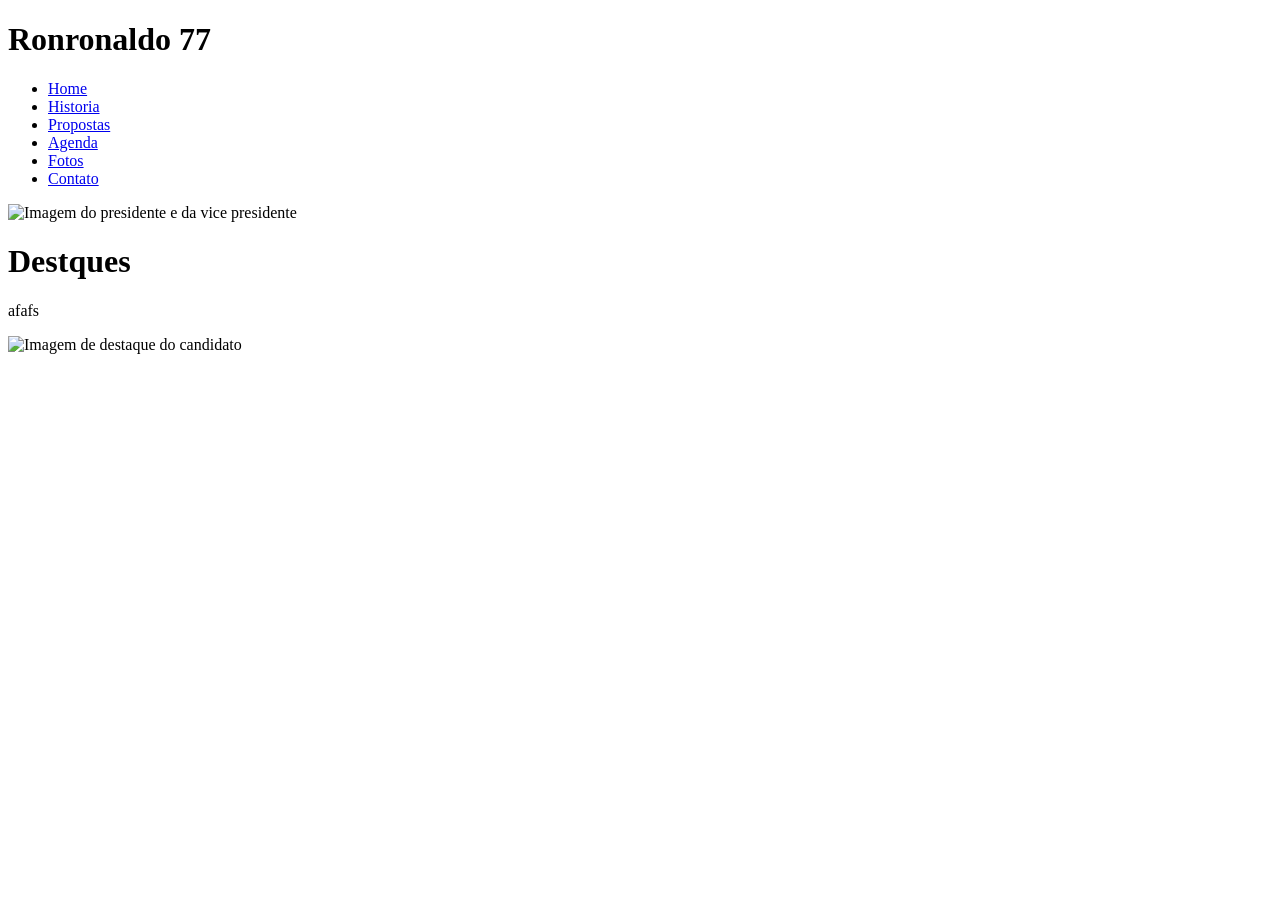
==== HTML/index.html @ 277dc14c "first commit" ====
<!DOCTYPE html>
<html lang="en">

<head>
    <meta charset="UTF-8">
    <meta name="viewport" content="width=device-width, initial-scale=1.0">
    <title>Ronronaldo 77</title>
    <link rel="stylesheet" href="">
</head>

<body>

    <header>
        <!-- Aqui é o menu -->
        <div class="logo">

            <h1>Ronronaldo 77</h1>

        </div>
        <nav>
            <ul>
                <li><a href="index.html">Home</a></li>
                <li><a href="historia.html">Historia</a></li>
                <li><a href="propostas.html">Propostas</a></li>
                <li><a href="agenda.html">Agenda</a></li>
                <li><a href="gallery.html">Fotos</a></li>
                <li><a href="contact.html">Contato</a></li>
            </ul>
        </nav>
    </header>

    <div class="">

        <div class="">

            <!-- aqui é para agente colocar aquela imagem que fizemos aqui do presidente e da vice presidente-->
            <img src="" alt="Imagem do presidente e da vice presidente">

            <!-- exemplo do codigo:
             <section id="home" class="hero-section">
                    <div class="hero-content">
                        <span class="badge">Eleições Gerais 2026</span>
                        <h1>VOTE 77</h1>
                        <h2>Ronronaldo Fenômeno <span class="cargo">Presidente</span></h2>
                        <h3>Meowl <span class="cargo">Vice</span></h3>
                        <p class="slogan">"Pelo futuro dos gatos (e das corujas)!"</p>
                        <p class="sub-slogan">Sachê para todos, areia limpa já. Uma nação que ronrona.</p>
                        <a href="#propostas" class="btn-primary">Ver Propostas</a>
                    </div>
                </section>
            -->

        </div>
        <div class="destaques">
            <h1>Destques</h1>
            <p>afafs</p>
            <img src="" alt="Imagem de destaque do candidato">

            <!--aqui podemos colocar varias textos pequenos com destques para o politico -->
        </div>
    </div>

</body>

</html>
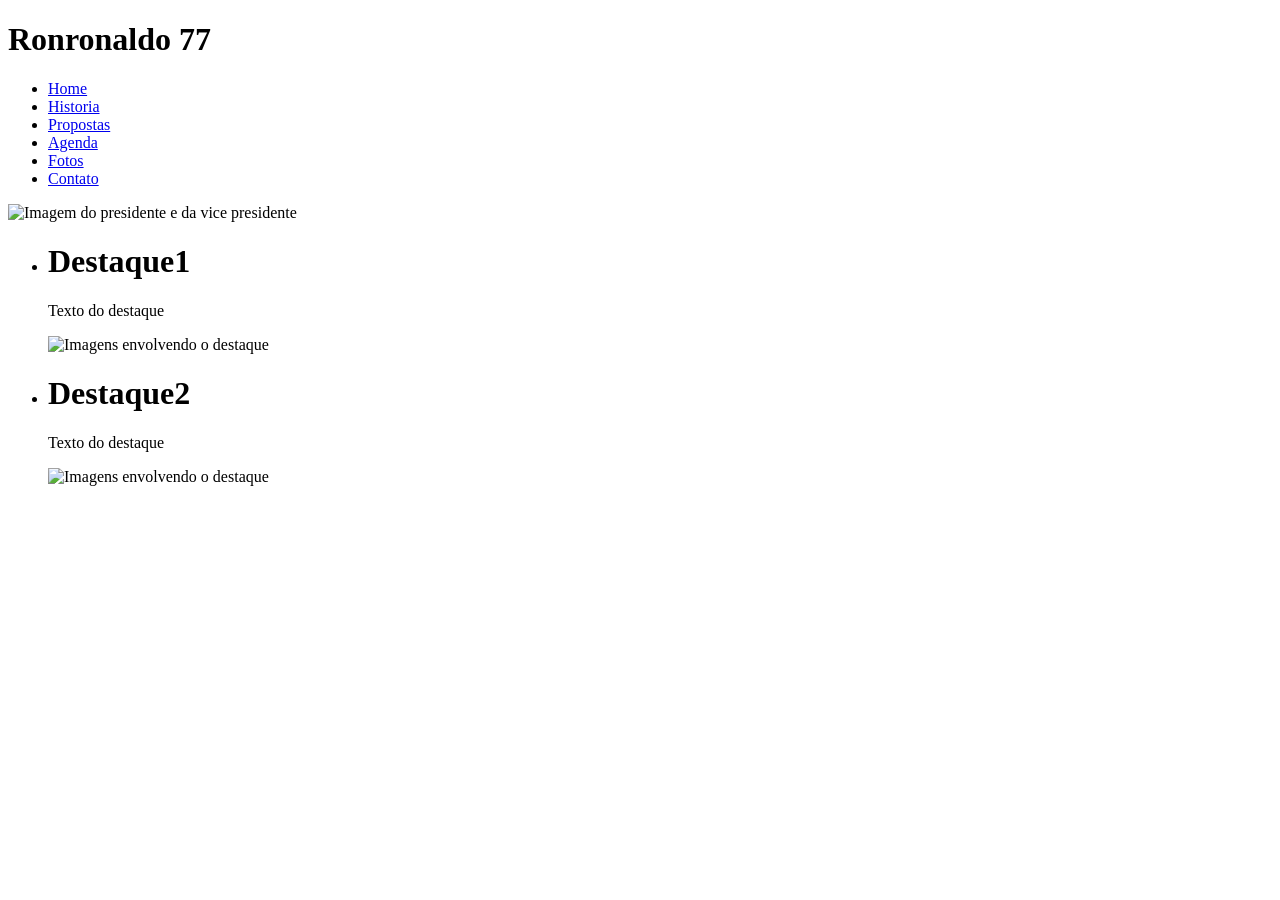
==== commit 947caee9: "So confia" ====
--- a/HTML/index.html
+++ b/HTML/index.html
@@ -5,7 +5,8 @@
     <meta charset="UTF-8">
     <meta name="viewport" content="width=device-width, initial-scale=1.0">
     <title>Ronronaldo 77</title>
-    <link rel="stylesheet" href="">
+    <link rel="stylesheet" href="/css/style.css">
+    <!-- tem que colocar a classe aqui nas div eu não coloquei nome em nenhuma classe, algumas possuem outras não então conferir-->
 </head>
 
 <body>
@@ -23,8 +24,8 @@
                 <li><a href="historia.html">Historia</a></li>
                 <li><a href="propostas.html">Propostas</a></li>
                 <li><a href="agenda.html">Agenda</a></li>
-                <li><a href="gallery.html">Fotos</a></li>
-                <li><a href="contact.html">Contato</a></li>
+                <li><a href="album.html">Fotos</a></li>
+                <li><a href="contato.html">Contato</a></li>
             </ul>
         </nav>
     </header>
@@ -52,11 +53,23 @@
 
         </div>
         <div class="destaques">
-            <h1>Destques</h1>
-            <p>afafs</p>
-            <img src="" alt="Imagem de destaque do candidato">
+            <ul>
+                <li>
+                    <h1>Destaque1</h1>
+                    <p>Texto do destaque</p>
+                    <img src="" alt="Imagens envolvendo o destaque">
 
-            <!--aqui podemos colocar varias textos pequenos com destques para o politico -->
+                    <!--aqui podemos colocar varias textos pequenos com imagens dos destaques do politico -->
+                </li>
+
+                <li>
+                    <h1>Destaque2</h1>
+                    <p>Texto do destaque</p>
+                    <img src="" alt="Imagens envolvendo o destaque">
+
+                    <!--aqui podemos colocar varias textos pequenos com as propostas do politico -->
+                </li>
+            </ul>
         </div>
     </div>
 
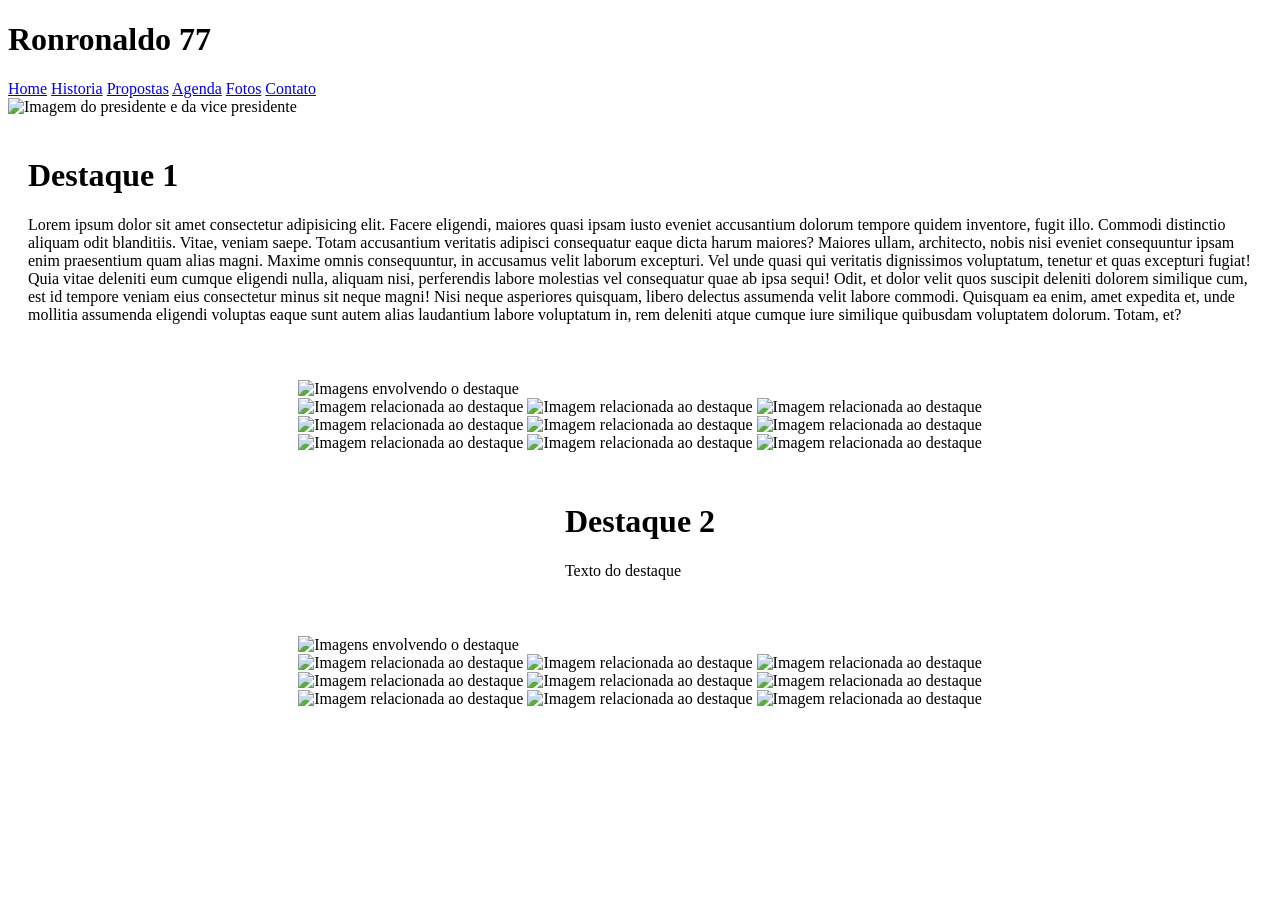
==== commit 6e286911: "Enhance layout and add highlights section in index.html Added styles for layout and responsive desig" ====
--- a/HTML/index.html
+++ b/HTML/index.html
@@ -6,6 +6,38 @@
     <meta name="viewport" content="width=device-width, initial-scale=1.0">
     <title>Ronronaldo 77</title>
     <link rel="stylesheet" href="/css/style.css">
+    <style>
+        .destaques {
+            padding: 10px;
+            display: flex;
+            gap: 10px;
+            flex-direction: row;
+            flex-wrap: wrap;
+            align-items: center;
+            justify-content: center;
+        }
+        .caixas-destaque {
+            margin-bottom: 20px; 
+            padding: 10px;
+        }
+        #Ronronaldo .imagens {
+            float: right;
+        }
+        #meowl{
+            padding-bottom: 7vh;
+        }
+        #meowl .imagens {
+            float: left;
+        }
+
+        
+        
+        @media (max-width: 1309px) {
+            #meowl.destaques {
+                flex-direction: column-reverse  ;
+            }
+        }
+    </style>
     <!-- tem que colocar a classe aqui nas div eu não coloquei nome em nenhuma classe, algumas possuem outras não então conferir-->
 </head>
 
@@ -19,20 +51,20 @@
 
         </div>
         <nav>
-            <ul>
-                <li><a href="index.html">Home</a></li>
-                <li><a href="historia.html">Historia</a></li>
-                <li><a href="propostas.html">Propostas</a></li>
-                <li><a href="agenda.html">Agenda</a></li>
-                <li><a href="album.html">Fotos</a></li>
-                <li><a href="contato.html">Contato</a></li>
-            </ul>
+
+            <a href="index.html">Home</a>
+            <a href="historia.html">Historia</a>
+            <a href="propostas.html">Propostas</a>
+            <a href="agenda.html">Agenda</a>
+            <a href="album.html">Fotos</a>
+            <a href="contato.html">Contato</a>
+
         </nav>
     </header>
 
-    <div class="">
+    <div class="conteiner">
 
-        <div class="">
+        <div class="balao">
 
             <!-- aqui é para agente colocar aquela imagem que fizemos aqui do presidente e da vice presidente-->
             <img src="" alt="Imagem do presidente e da vice presidente">
@@ -48,31 +80,85 @@
                         <p class="sub-slogan">Sachê para todos, areia limpa já. Uma nação que ronrona.</p>
                         <a href="#propostas" class="btn-primary">Ver Propostas</a>
                     </div>
-                </section>
-            -->
+                </section> -->
+
 
         </div>
         <div class="destaques">
-            <ul>
-                <li>
-                    <h1>Destaque1</h1>
-                    <p>Texto do destaque</p>
-                    <img src="" alt="Imagens envolvendo o destaque">
+            <div class="caixas-destaque balao">
+                <h1>Destaque 1</h1>
+                <p>Lorem ipsum dolor sit amet consectetur adipisicing elit. Facere eligendi, maiores quasi ipsam iusto eveniet accusantium dolorum tempore quidem inventore, fugit illo. Commodi distinctio aliquam odit blanditiis. Vitae, veniam saepe.
+                Totam accusantium veritatis adipisci consequatur eaque dicta harum maiores? Maiores ullam, architecto, nobis nisi eveniet consequuntur ipsam enim praesentium quam alias magni. Maxime omnis consequuntur, in accusamus velit laborum excepturi.
+                Vel unde quasi qui veritatis dignissimos voluptatum, tenetur et quas excepturi fugiat! Quia vitae deleniti eum cumque eligendi nulla, aliquam nisi, perferendis labore molestias vel consequatur quae ab ipsa sequi!
+                Odit, et dolor velit quos suscipit deleniti dolorem similique cum, est id tempore veniam eius consectetur minus sit neque magni! Nisi neque asperiores quisquam, libero delectus assumenda velit labore commodi.
+                Quisquam ea enim, amet expedita et, unde mollitia assumenda eligendi voluptas eaque sunt autem alias laudantium labore voluptatum in, rem deleniti atque cumque iure similique quibusdam voluptatem dolorum. Totam, et?</p>
+                
+            </div>
 
-                    <!--aqui podemos colocar varias textos pequenos com imagens dos destaques do politico -->
-                </li>
+             <div class="balao-metade imagens">
+                    <div class="caixa-flex" style="flex-direction: row;">
+                        <img class="imagem" src="https://i.pinimg.com/736x/ac/c1/24/acc12492b3122360ae0653deea98feb4.jpg" alt="Imagens envolvendo o destaque">
 
-                <li>
-                    <h1>Destaque2</h1>
-                    <p>Texto do destaque</p>
-                    <img src="" alt="Imagens envolvendo o destaque">
+                        <div class="grid-coluna">
+                            <div class="grid-linha">
+                                <img class="imagem-pequena" src="https://i.pinimg.com/736x/8a/fd/39/8afd39d4469525d6ffd0b379827d9234.jpg" alt="Imagem relacionada ao destaque">
+                                <img class="imagem-pequena" src="https://i.pinimg.com/736x/8a/fd/39/8afd39d4469525d6ffd0b379827d9234.jpg" alt="Imagem relacionada ao destaque">
+                                <img class="imagem-pequena" src="https://i.pinimg.com/736x/8a/fd/39/8afd39d4469525d6ffd0b379827d9234.jpg" alt="Imagem relacionada ao destaque">
+                            </div>
+                            <div class="grid-linha">
+                                <img class="imagem-pequena" src="https://i.pinimg.com/736x/8a/fd/39/8afd39d4469525d6ffd0b379827d9234.jpg" alt="Imagem relacionada ao destaque">
+                                <img class="imagem-pequena" src="https://i.pinimg.com/736x/8a/fd/39/8afd39d4469525d6ffd0b379827d9234.jpg" alt="Imagem relacionada ao destaque">
+                                <img class="imagem-pequena" src="https://i.pinimg.com/736x/8a/fd/39/8afd39d4469525d6ffd0b379827d9234.jpg" alt="Imagem relacionada ao destaque">
+                            </div>
+                            <div class="grid-linha">
+                                <img class="imagem-pequena" src="https://i.pinimg.com/736x/8a/fd/39/8afd39d4469525d6ffd0b379827d9234.jpg" alt="Imagem relacionada ao destaque">
+                                <img class="imagem-pequena" src="https://i.pinimg.com/736x/8a/fd/39/8afd39d4469525d6ffd0b379827d9234.jpg" alt="Imagem relacionada ao destaque">
+                                <img class="imagem-pequena" src="https://i.pinimg.com/736x/8a/fd/39/8afd39d4469525d6ffd0b379827d9234.jpg" alt="Imagem relacionada ao destaque">
+                            </div>
+                        </div>
+                    </div>
+                    
+                </div>
 
-                    <!--aqui podemos colocar varias textos pequenos com as propostas do politico -->
-                </li>
-            </ul>
+            <!--aqui podemos colocar varias textos pequenos com as propostas do politico -->
+        </div>
+
+        <div id="meowl" class="destaques ">
+            <div class="balao-metade imagens">
+                    <div  class="caixa-flex">
+                        <img class="imagem" src="https://i.pinimg.com/736x/8a/fd/39/8afd39d4469525d6ffd0b379827d9234.jpg" alt="Imagens envolvendo o destaque">
+
+                        <div class="grid-coluna">
+                            <div class="grid-linha">
+                                <img class="imagem-pequena" src="https://i.pinimg.com/736x/3a/81/a8/3a81a84f52b47d7e765dd8b79c444372.jpg" alt="Imagem relacionada ao destaque">
+                                <img class="imagem-pequena" src="https://i.pinimg.com/736x/63/c8/7d/63c87d5d6c9e4a7d504c38d2834d5b15.jpg" alt="Imagem relacionada ao destaque">
+                                <img class="imagem-pequena" src="https://i.pinimg.com/736x/66/f7/06/66f706656e12dfb504e70ddce24ab4de.jpg" alt="Imagem relacionada ao destaque">
+                            </div>
+                            <div class="grid-linha">
+                                <img class="imagem-pequena" src="https://i.pinimg.com/474x/da/57/da/da57da7e8d524b617e416719981f9ffb.jpg" alt="Imagem relacionada ao destaque">
+                                <img class="imagem-pequena" src="https://i.pinimg.com/736x/ae/66/ef/ae66ef4281fc7c5bf4350977a819e572.jpg" alt="Imagem relacionada ao destaque">
+                                <img class="imagem-pequena" src="https://i.pinimg.com/1200x/69/58/d8/6958d87d5c39233046611667b3e1ffe4.jpg" alt="Imagem relacionada ao destaque">
+                            </div>
+                            <div class="grid-linha">
+                                <img class="imagem-pequena" src="https://i.pinimg.com/736x/e7/7e/df/e77edfc9d428c20ba21c78cce939cc9e.jpg" alt="Imagem relacionada ao destaque">
+                                <img class="imagem-pequena" src="https://i.pinimg.com/736x/32/96/fd/3296fd711d3fc16554aaa8c21d7fa1e7.jpg" alt="Imagem relacionada ao destaque">
+                                <img class="imagem-pequena" src="https://i.pinimg.com/736x/ee/f0/95/eef095c5aa9758522e6778c7cce0ea1c.jpg" alt="Imagem relacionada ao destaque">
+                            </div>
+                        </div>
+                    </div>
+                    
+                </div>
+            <!--aqui podemos colocar varias textos pequenos com imagens dos destaques do politico -->
+            <div  class="caixas-destaque balao">
+                <h1>Destaque 2</h1>
+                
+                <p>Texto do destaque</p>
+
+                
+            </div>
         </div>
     </div>
 
 </body>
 
-</html>+</html>
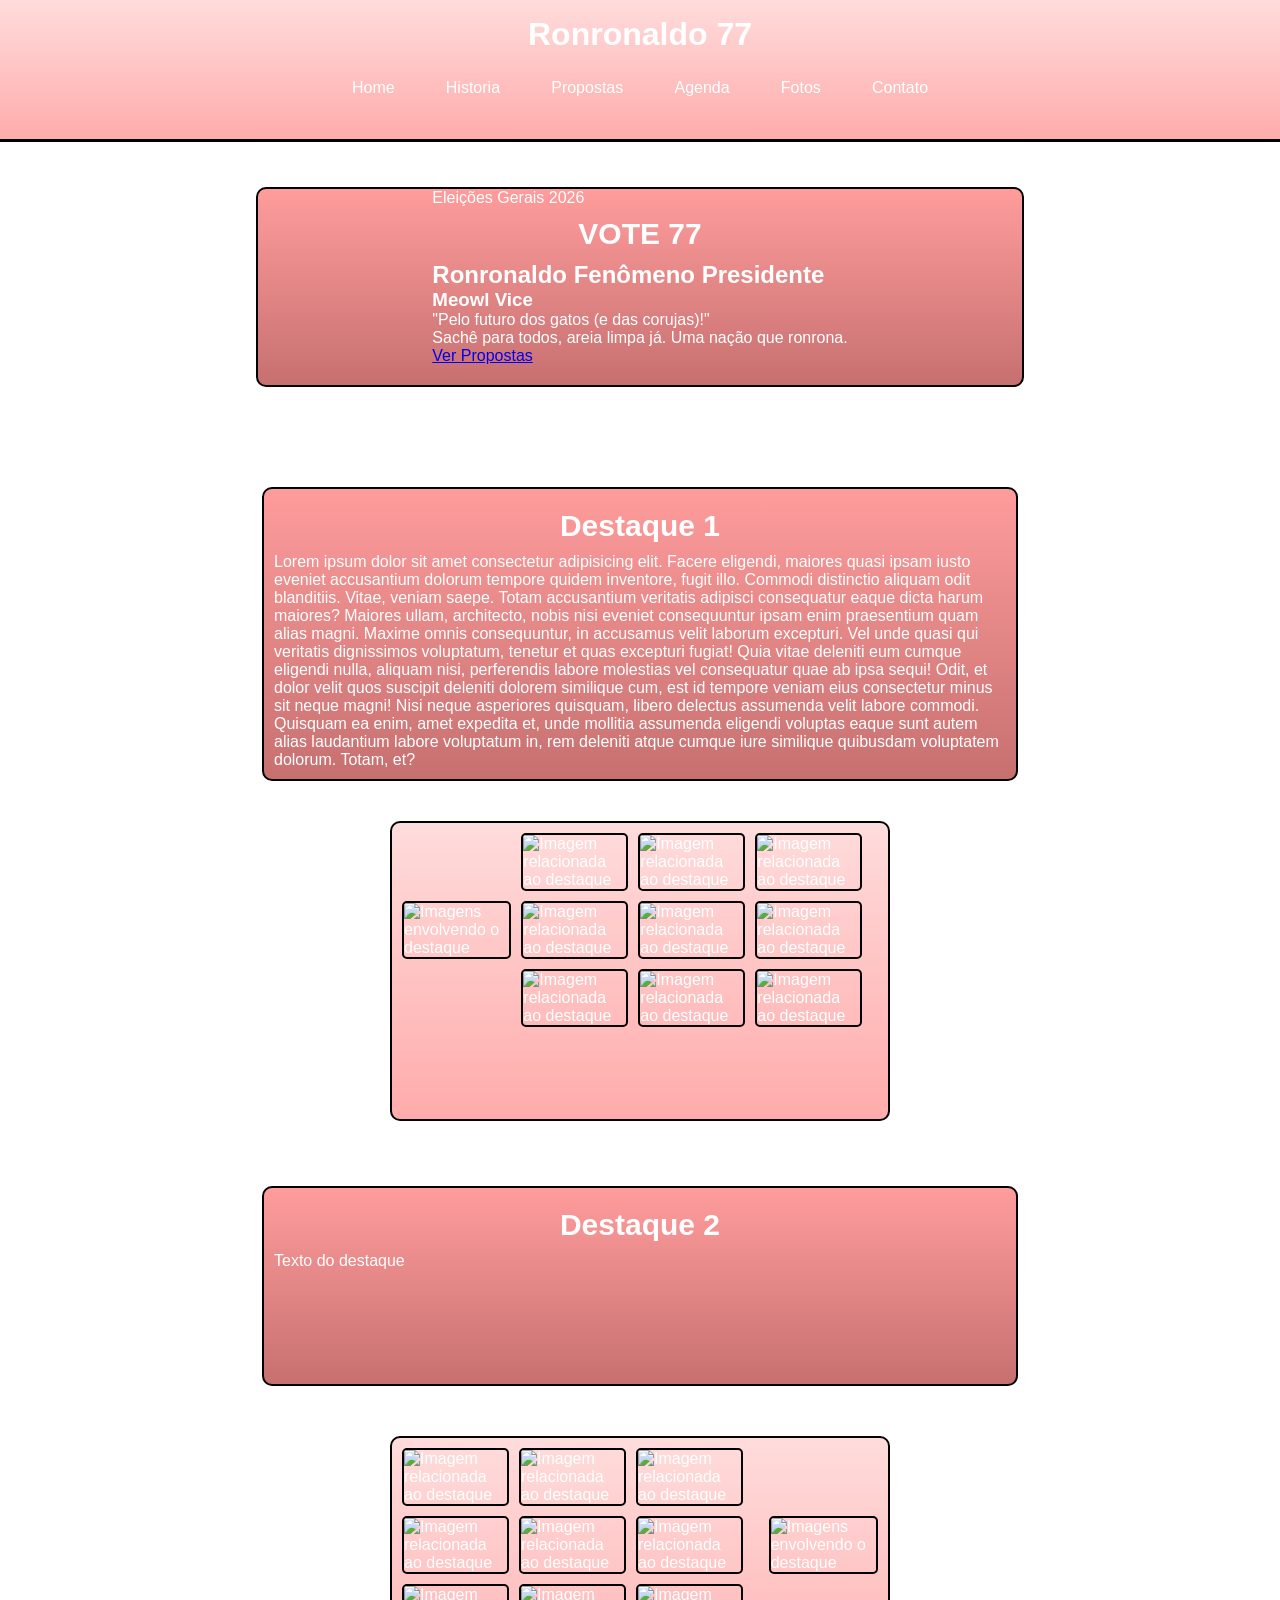
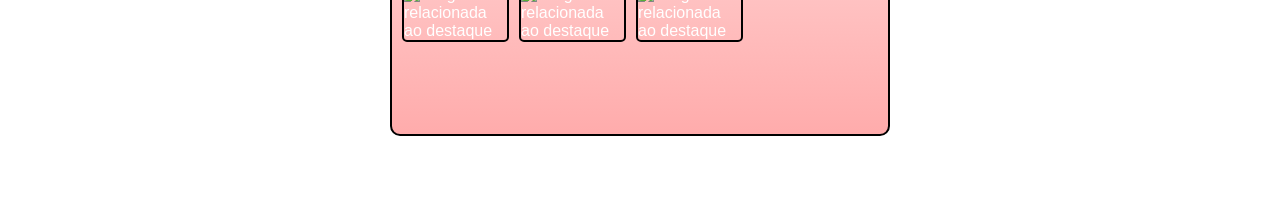
==== commit f3499c95: "Add files via upload" ====
--- a/HTML/index.html
+++ b/HTML/index.html
@@ -5,7 +5,7 @@
     <meta charset="UTF-8">
     <meta name="viewport" content="width=device-width, initial-scale=1.0">
     <title>Ronronaldo 77</title>
-    <link rel="stylesheet" href="/css/style.css">
+    <link rel="stylesheet" href="css/style.css">
     <style>
         .destaques {
             padding: 10px;
@@ -16,25 +16,29 @@
             align-items: center;
             justify-content: center;
         }
+
         .caixas-destaque {
-            margin-bottom: 20px; 
+            margin-bottom: 20px;
             padding: 10px;
         }
+
         #Ronronaldo .imagens {
             float: right;
         }
-        #meowl{
+
+        #meowl {
             padding-bottom: 7vh;
         }
+
         #meowl .imagens {
             float: left;
         }
 
-        
-        
+
+
         @media (max-width: 1309px) {
             #meowl.destaques {
-                flex-direction: column-reverse  ;
+                flex-direction: column-reverse;
             }
         }
     </style>
@@ -47,19 +51,25 @@
         <!-- Aqui é o menu -->
         <div class="logo">
 
-            <h1>Ronronaldo 77</h1>
-
-        </div>
-        <nav>
-
-            <a href="index.html">Home</a>
-            <a href="historia.html">Historia</a>
-            <a href="propostas.html">Propostas</a>
-            <a href="agenda.html">Agenda</a>
-            <a href="album.html">Fotos</a>
-            <a href="contato.html">Contato</a>
-
-        </nav>
+            <h1> Ronronaldo 77</h1>
+
+        </div>
+
+        <div class="menu">
+
+            <nav>
+
+                <a href="index.html">Home</a>
+                <a href="historia.html">Historia</a>
+                <a href="propostas.html">Propostas</a>
+                <a href="agenda.html">Agenda</a>
+                <a href="album.html">Fotos</a>
+                <a href="contato.html">Contato</a>
+
+            </nav>
+
+        </div>
+
     </header>
 
     <div class="conteiner">
@@ -67,98 +77,149 @@
         <div class="balao">
 
             <!-- aqui é para agente colocar aquela imagem que fizemos aqui do presidente e da vice presidente-->
-            <img src="" alt="Imagem do presidente e da vice presidente">
-
-            <!-- exemplo do codigo:
-             <section id="home" class="hero-section">
-                    <div class="hero-content">
-                        <span class="badge">Eleições Gerais 2026</span>
-                        <h1>VOTE 77</h1>
-                        <h2>Ronronaldo Fenômeno <span class="cargo">Presidente</span></h2>
-                        <h3>Meowl <span class="cargo">Vice</span></h3>
-                        <p class="slogan">"Pelo futuro dos gatos (e das corujas)!"</p>
-                        <p class="sub-slogan">Sachê para todos, areia limpa já. Uma nação que ronrona.</p>
-                        <a href="#propostas" class="btn-primary">Ver Propostas</a>
-                    </div>
-                </section> -->
+            <!-- <img src="" alt="Imagem do presidente e da vice presidente">-->
+
+            <section id="home" class="hero-section">
+                <div class="hero-content">
+                    <span class="badge">Eleições Gerais 2026</span>
+                    <h1>VOTE 77</h1>
+                    <h2>Ronronaldo Fenômeno <span class="cargo">Presidente</span></h2>
+                    <h3>Meowl <span class="cargo">Vice</span></h3>
+                    <p class="slogan">"Pelo futuro dos gatos (e das corujas)!"</p>
+                    <p class="sub-slogan">Sachê para todos, areia limpa já. Uma nação que ronrona.</p>
+                    <a href="propostas.html" class="btn-primary">Ver Propostas</a>
+                </div>
+            </section>
 
 
         </div>
         <div class="destaques">
             <div class="caixas-destaque balao">
                 <h1>Destaque 1</h1>
-                <p>Lorem ipsum dolor sit amet consectetur adipisicing elit. Facere eligendi, maiores quasi ipsam iusto eveniet accusantium dolorum tempore quidem inventore, fugit illo. Commodi distinctio aliquam odit blanditiis. Vitae, veniam saepe.
-                Totam accusantium veritatis adipisci consequatur eaque dicta harum maiores? Maiores ullam, architecto, nobis nisi eveniet consequuntur ipsam enim praesentium quam alias magni. Maxime omnis consequuntur, in accusamus velit laborum excepturi.
-                Vel unde quasi qui veritatis dignissimos voluptatum, tenetur et quas excepturi fugiat! Quia vitae deleniti eum cumque eligendi nulla, aliquam nisi, perferendis labore molestias vel consequatur quae ab ipsa sequi!
-                Odit, et dolor velit quos suscipit deleniti dolorem similique cum, est id tempore veniam eius consectetur minus sit neque magni! Nisi neque asperiores quisquam, libero delectus assumenda velit labore commodi.
-                Quisquam ea enim, amet expedita et, unde mollitia assumenda eligendi voluptas eaque sunt autem alias laudantium labore voluptatum in, rem deleniti atque cumque iure similique quibusdam voluptatem dolorum. Totam, et?</p>
-                
-            </div>
-
-             <div class="balao-metade imagens">
-                    <div class="caixa-flex" style="flex-direction: row;">
-                        <img class="imagem" src="https://i.pinimg.com/736x/ac/c1/24/acc12492b3122360ae0653deea98feb4.jpg" alt="Imagens envolvendo o destaque">
+                <p>Lorem ipsum dolor sit amet consectetur adipisicing elit. Facere eligendi, maiores quasi ipsam iusto
+                    eveniet accusantium dolorum tempore quidem inventore, fugit illo. Commodi distinctio aliquam odit
+                    blanditiis. Vitae, veniam saepe.
+                    Totam accusantium veritatis adipisci consequatur eaque dicta harum maiores? Maiores ullam,
+                    architecto, nobis nisi eveniet consequuntur ipsam enim praesentium quam alias magni. Maxime omnis
+                    consequuntur, in accusamus velit laborum excepturi.
+                    Vel unde quasi qui veritatis dignissimos voluptatum, tenetur et quas excepturi fugiat! Quia vitae
+                    deleniti eum cumque eligendi nulla, aliquam nisi, perferendis labore molestias vel consequatur quae
+                    ab ipsa sequi!
+                    Odit, et dolor velit quos suscipit deleniti dolorem similique cum, est id tempore veniam eius
+                    consectetur minus sit neque magni! Nisi neque asperiores quisquam, libero delectus assumenda velit
+                    labore commodi.
+                    Quisquam ea enim, amet expedita et, unde mollitia assumenda eligendi voluptas eaque sunt autem alias
+                    laudantium labore voluptatum in, rem deleniti atque cumque iure similique quibusdam voluptatem
+                    dolorum. Totam, et?</p>
+
+            </div>
+
+            <div class="balao-metade imagens">
+                <div class="caixa-flex" style="flex-direction: row;">
+                    <img class="imagem" src="https://i.pinimg.com/736x/ac/c1/24/acc12492b3122360ae0653deea98feb4.jpg"
+                        alt="Imagens envolvendo o destaque">
+
+                    <div class="grid-coluna">
+                        <div class="grid-linha">
+                            <img class="imagem-pequena"
+                                src="https://i.pinimg.com/736x/8a/fd/39/8afd39d4469525d6ffd0b379827d9234.jpg"
+                                alt="Imagem relacionada ao destaque">
+                            <img class="imagem-pequena"
+                                src="https://i.pinimg.com/736x/8a/fd/39/8afd39d4469525d6ffd0b379827d9234.jpg"
+                                alt="Imagem relacionada ao destaque">
+                            <img class="imagem-pequena"
+                                src="https://i.pinimg.com/736x/8a/fd/39/8afd39d4469525d6ffd0b379827d9234.jpg"
+                                alt="Imagem relacionada ao destaque">
+                        </div>
+                        <div class="grid-linha">
+                            <img class="imagem-pequena"
+                                src="https://i.pinimg.com/736x/8a/fd/39/8afd39d4469525d6ffd0b379827d9234.jpg"
+                                alt="Imagem relacionada ao destaque">
+                            <img class="imagem-pequena"
+                                src="https://i.pinimg.com/736x/8a/fd/39/8afd39d4469525d6ffd0b379827d9234.jpg"
+                                alt="Imagem relacionada ao destaque">
+                            <img class="imagem-pequena"
+                                src="https://i.pinimg.com/736x/8a/fd/39/8afd39d4469525d6ffd0b379827d9234.jpg"
+                                alt="Imagem relacionada ao destaque">
+                        </div>
+                        <div class="grid-linha">
+                            <img class="imagem-pequena"
+                                src="https://i.pinimg.com/736x/8a/fd/39/8afd39d4469525d6ffd0b379827d9234.jpg"
+                                alt="Imagem relacionada ao destaque">
+                            <img class="imagem-pequena"
+                                src="https://i.pinimg.com/736x/8a/fd/39/8afd39d4469525d6ffd0b379827d9234.jpg"
+                                alt="Imagem relacionada ao destaque">
+                            <img class="imagem-pequena"
+                                src="https://i.pinimg.com/736x/8a/fd/39/8afd39d4469525d6ffd0b379827d9234.jpg"
+                                alt="Imagem relacionada ao destaque">
+                        </div>
+                    </div>
+                </div>
+
+            </div>
+
+            <!--aqui podemos colocar varias textos pequenos com as propostas do politico -->
+
+            <!--aqui podemos colocar varias textos pequenos com imagens dos destaques do politico -->
+            <div class="caixas-destaque balao">
+                <h1>Destaque 2</h1>
+
+                <p>Texto do destaque</p>
+
+
+            </div>
+
+
+            <div id="meowl" class="destaques ">
+                <div class="balao-metade imagens">
+                    <div class="caixa-flex">
+                        <img class="imagem"
+                            src="https://i.pinimg.com/736x/8a/fd/39/8afd39d4469525d6ffd0b379827d9234.jpg"
+                            alt="Imagens envolvendo o destaque">
 
                         <div class="grid-coluna">
                             <div class="grid-linha">
-                                <img class="imagem-pequena" src="https://i.pinimg.com/736x/8a/fd/39/8afd39d4469525d6ffd0b379827d9234.jpg" alt="Imagem relacionada ao destaque">
-                                <img class="imagem-pequena" src="https://i.pinimg.com/736x/8a/fd/39/8afd39d4469525d6ffd0b379827d9234.jpg" alt="Imagem relacionada ao destaque">
-                                <img class="imagem-pequena" src="https://i.pinimg.com/736x/8a/fd/39/8afd39d4469525d6ffd0b379827d9234.jpg" alt="Imagem relacionada ao destaque">
+                                <img class="imagem-pequena"
+                                    src="https://i.pinimg.com/736x/3a/81/a8/3a81a84f52b47d7e765dd8b79c444372.jpg"
+                                    alt="Imagem relacionada ao destaque">
+                                <img class="imagem-pequena"
+                                    src="https://i.pinimg.com/736x/63/c8/7d/63c87d5d6c9e4a7d504c38d2834d5b15.jpg"
+                                    alt="Imagem relacionada ao destaque">
+                                <img class="imagem-pequena"
+                                    src="https://i.pinimg.com/736x/66/f7/06/66f706656e12dfb504e70ddce24ab4de.jpg"
+                                    alt="Imagem relacionada ao destaque">
                             </div>
                             <div class="grid-linha">
-                                <img class="imagem-pequena" src="https://i.pinimg.com/736x/8a/fd/39/8afd39d4469525d6ffd0b379827d9234.jpg" alt="Imagem relacionada ao destaque">
-                                <img class="imagem-pequena" src="https://i.pinimg.com/736x/8a/fd/39/8afd39d4469525d6ffd0b379827d9234.jpg" alt="Imagem relacionada ao destaque">
-                                <img class="imagem-pequena" src="https://i.pinimg.com/736x/8a/fd/39/8afd39d4469525d6ffd0b379827d9234.jpg" alt="Imagem relacionada ao destaque">
+                                <img class="imagem-pequena"
+                                    src="https://i.pinimg.com/474x/da/57/da/da57da7e8d524b617e416719981f9ffb.jpg"
+                                    alt="Imagem relacionada ao destaque">
+                                <img class="imagem-pequena"
+                                    src="https://i.pinimg.com/736x/ae/66/ef/ae66ef4281fc7c5bf4350977a819e572.jpg"
+                                    alt="Imagem relacionada ao destaque">
+                                <img class="imagem-pequena"
+                                    src="https://i.pinimg.com/1200x/69/58/d8/6958d87d5c39233046611667b3e1ffe4.jpg"
+                                    alt="Imagem relacionada ao destaque">
                             </div>
                             <div class="grid-linha">
-                                <img class="imagem-pequena" src="https://i.pinimg.com/736x/8a/fd/39/8afd39d4469525d6ffd0b379827d9234.jpg" alt="Imagem relacionada ao destaque">
-                                <img class="imagem-pequena" src="https://i.pinimg.com/736x/8a/fd/39/8afd39d4469525d6ffd0b379827d9234.jpg" alt="Imagem relacionada ao destaque">
-                                <img class="imagem-pequena" src="https://i.pinimg.com/736x/8a/fd/39/8afd39d4469525d6ffd0b379827d9234.jpg" alt="Imagem relacionada ao destaque">
+                                <img class="imagem-pequena"
+                                    src="https://i.pinimg.com/736x/e7/7e/df/e77edfc9d428c20ba21c78cce939cc9e.jpg"
+                                    alt="Imagem relacionada ao destaque">
+                                <img class="imagem-pequena"
+                                    src="https://i.pinimg.com/736x/32/96/fd/3296fd711d3fc16554aaa8c21d7fa1e7.jpg"
+                                    alt="Imagem relacionada ao destaque">
+                                <img class="imagem-pequena"
+                                    src="https://i.pinimg.com/736x/ee/f0/95/eef095c5aa9758522e6778c7cce0ea1c.jpg"
+                                    alt="Imagem relacionada ao destaque">
                             </div>
                         </div>
                     </div>
-                    
+
                 </div>
 
-            <!--aqui podemos colocar varias textos pequenos com as propostas do politico -->
-        </div>
-
-        <div id="meowl" class="destaques ">
-            <div class="balao-metade imagens">
-                    <div  class="caixa-flex">
-                        <img class="imagem" src="https://i.pinimg.com/736x/8a/fd/39/8afd39d4469525d6ffd0b379827d9234.jpg" alt="Imagens envolvendo o destaque">
-
-                        <div class="grid-coluna">
-                            <div class="grid-linha">
-                                <img class="imagem-pequena" src="https://i.pinimg.com/736x/3a/81/a8/3a81a84f52b47d7e765dd8b79c444372.jpg" alt="Imagem relacionada ao destaque">
-                                <img class="imagem-pequena" src="https://i.pinimg.com/736x/63/c8/7d/63c87d5d6c9e4a7d504c38d2834d5b15.jpg" alt="Imagem relacionada ao destaque">
-                                <img class="imagem-pequena" src="https://i.pinimg.com/736x/66/f7/06/66f706656e12dfb504e70ddce24ab4de.jpg" alt="Imagem relacionada ao destaque">
-                            </div>
-                            <div class="grid-linha">
-                                <img class="imagem-pequena" src="https://i.pinimg.com/474x/da/57/da/da57da7e8d524b617e416719981f9ffb.jpg" alt="Imagem relacionada ao destaque">
-                                <img class="imagem-pequena" src="https://i.pinimg.com/736x/ae/66/ef/ae66ef4281fc7c5bf4350977a819e572.jpg" alt="Imagem relacionada ao destaque">
-                                <img class="imagem-pequena" src="https://i.pinimg.com/1200x/69/58/d8/6958d87d5c39233046611667b3e1ffe4.jpg" alt="Imagem relacionada ao destaque">
-                            </div>
-                            <div class="grid-linha">
-                                <img class="imagem-pequena" src="https://i.pinimg.com/736x/e7/7e/df/e77edfc9d428c20ba21c78cce939cc9e.jpg" alt="Imagem relacionada ao destaque">
-                                <img class="imagem-pequena" src="https://i.pinimg.com/736x/32/96/fd/3296fd711d3fc16554aaa8c21d7fa1e7.jpg" alt="Imagem relacionada ao destaque">
-                                <img class="imagem-pequena" src="https://i.pinimg.com/736x/ee/f0/95/eef095c5aa9758522e6778c7cce0ea1c.jpg" alt="Imagem relacionada ao destaque">
-                            </div>
-                        </div>
-                    </div>
-                    
-                </div>
-            <!--aqui podemos colocar varias textos pequenos com imagens dos destaques do politico -->
-            <div  class="caixas-destaque balao">
-                <h1>Destaque 2</h1>
-                
-                <p>Texto do destaque</p>
-
-                
-            </div>
+            </div>
+
         </div>
     </div>
-
 </body>
 
-</html>
+</html>
--- a/HTML/css/style.css
+++ b/HTML/css/style.css
@@ -0,0 +1,108 @@
+* {
+    margin: 0;
+    padding: 0;
+    box-sizing: border-box;
+}
+
+body {
+    font-family: Arial, sans-serif;
+    background-image: url("https://images.unsplash.com/photo-1710162734220-d543f0dff259?q=80&w=1032&auto=format&fit=crop&ixlib=rb-4.1.0&ixid=M3wxMjA3fDB8MHxwaG90by1wYWdlfHx8fGVufDB8fHx8fA%3D%3D");
+    background-size: cover;
+    color: white;
+}
+
+header {
+    background: linear-gradient(to bottom, #ffd1d1c2, rgba(255, 106, 106, 0.562));
+    color: white;
+    padding: 1rem;
+    text-align: center;
+    border-bottom: 3px solid black;
+}
+
+nav {
+    height: 60%;
+    width: 100%;
+    padding: 1rem;
+    display: flex;
+    flex-direction: row;
+    flex-wrap: wrap;
+    justify-content: center;
+}
+
+nav a {
+    color: white;
+
+    text-decoration: none;
+    margin: 10px 2vw;
+}
+
+.balao {
+    background: linear-gradient(to bottom, #ff7d7dc2, rgba(155, 0, 0, 0.562));
+    border: 2px solid rgb(0, 0, 0);
+    width: 60%;
+    height: auto;
+    min-height: 200px;
+    margin: 5vh auto;
+    border-radius: 10px;
+}
+
+.balao h1 {
+    text-align: center;
+    font-size: 30px;
+    margin: 10px 0;
+    text-decoration: none;
+
+}
+
+.balao-metade {
+    background: linear-gradient(to bottom, #ffd1d1c2, rgba(255, 106, 106, 0.562));
+    border: 2px solid rgb(0, 0, 0);
+    width: 35%;
+    min-width: 500px;
+    min-height: 300px;
+    margin-bottom: 5vh;
+    margin: 10px 0;
+    border-radius: 10px;
+    padding: 10px;
+}
+
+.imagem {
+    width: 50%;
+    height: auto;
+    border: 2px solid rgb(0, 0, 0);
+    border-radius: 5px;
+}
+
+.imagem-pequena {
+    width: 30%;
+    border: 2px solid rgb(0, 0, 0);
+    border-radius: 5px;
+}
+
+#home {
+    display: flex;
+    flex-direction: row;
+    flex-wrap: wrap;
+    justify-content: center;
+}
+
+.caixa-flex {
+    display: flex;
+    flex-direction: row-reverse;
+    align-items: center;
+    justify-content: center;
+    gap: 10px;
+}
+
+.grid-coluna {
+    display: flex;
+    flex-direction: column;
+    align-items: center;
+    gap: 10px;
+}
+
+.grid-linha {
+    display: flex;
+    flex-direction: row;
+    gap: 10px;
+}
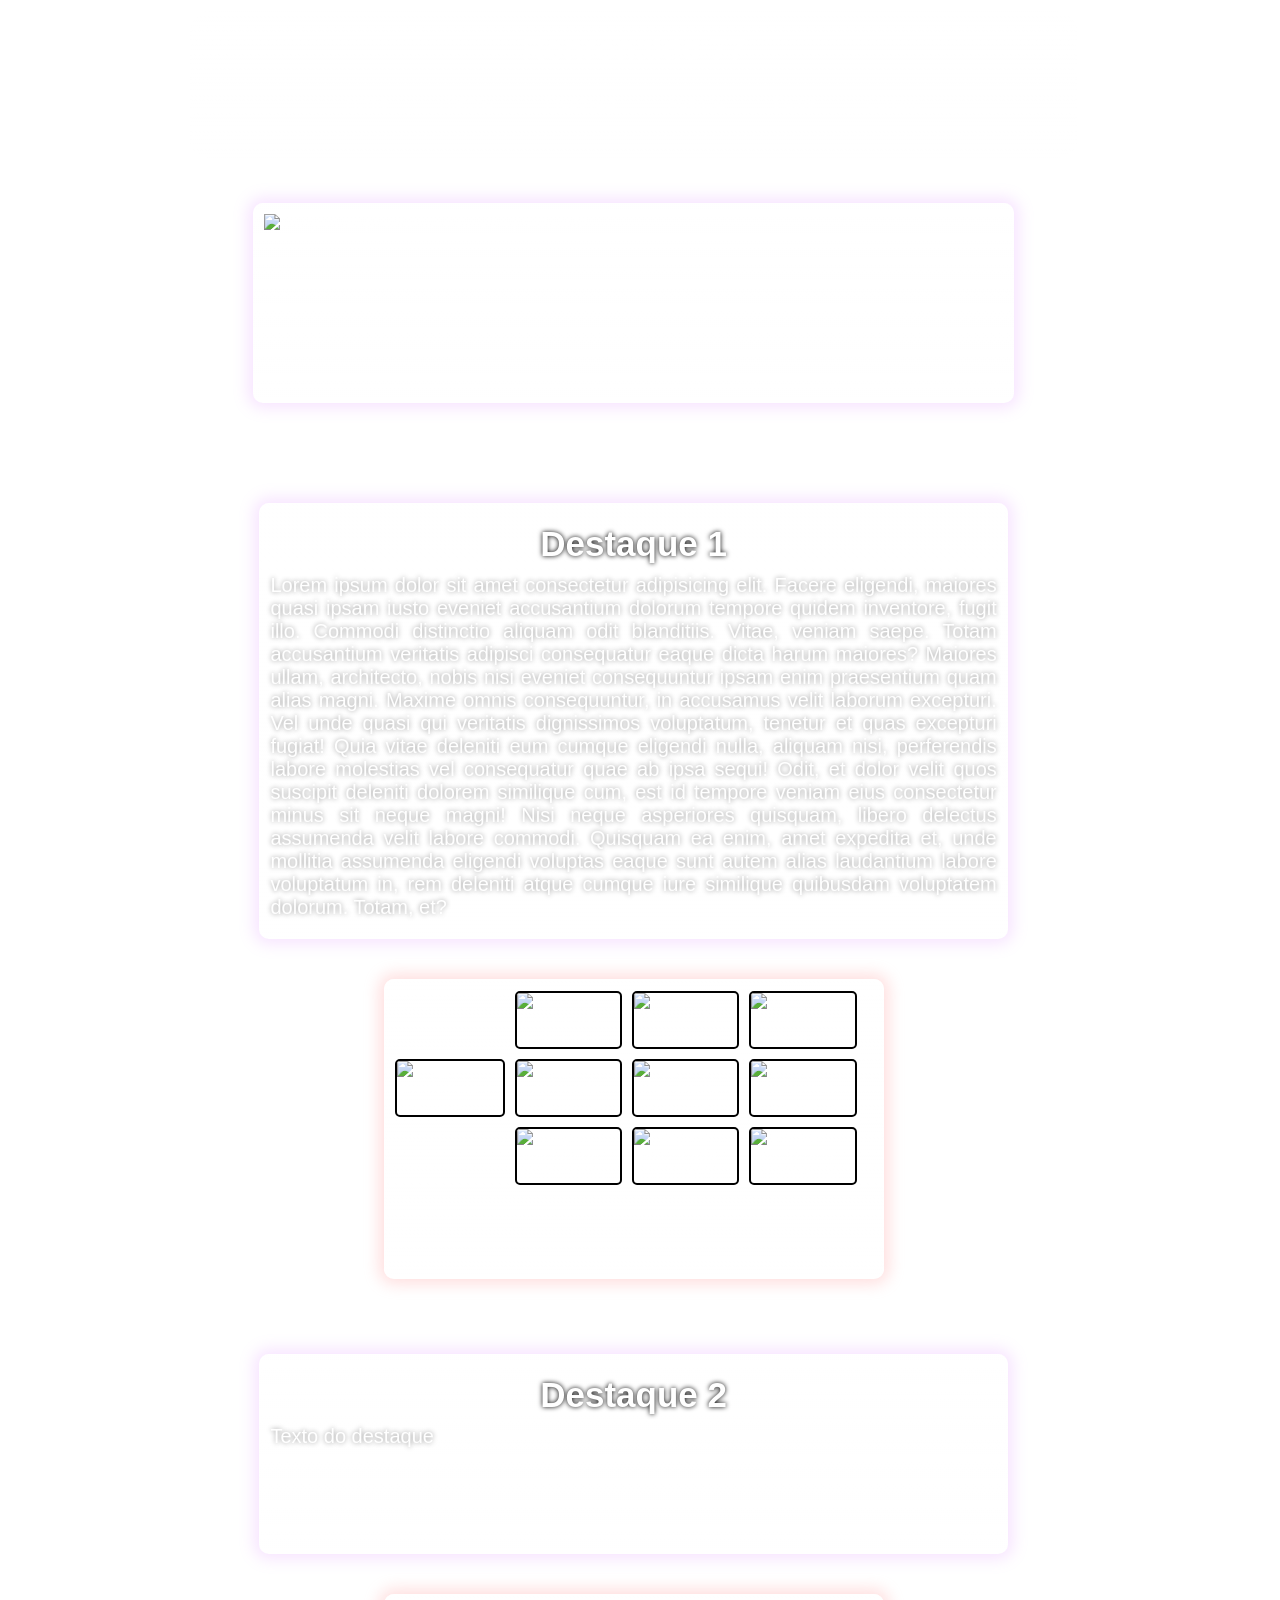
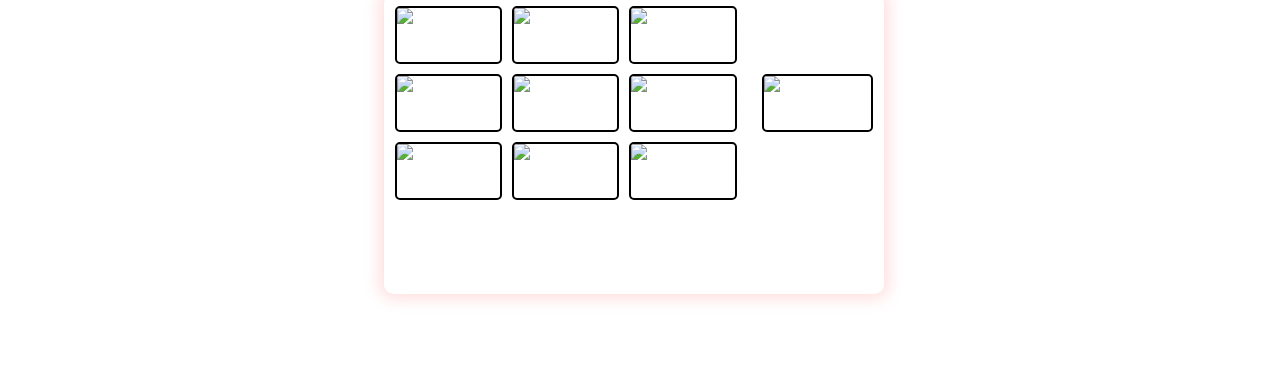
==== commit 99c82569: "Add files via upload" ====
--- a/HTML/index.html
+++ b/HTML/index.html
@@ -5,7 +5,7 @@
     <meta charset="UTF-8">
     <meta name="viewport" content="width=device-width, initial-scale=1.0">
     <title>Ronronaldo 77</title>
-    <link rel="stylesheet" href="css/style.css">
+    <link rel="stylesheet" href="style.css">
     <style>
         .destaques {
             padding: 10px;
@@ -16,29 +16,25 @@
             align-items: center;
             justify-content: center;
         }
-
         .caixas-destaque {
-            margin-bottom: 20px;
+            margin-bottom: 20px; 
             padding: 10px;
         }
-
         #Ronronaldo .imagens {
             float: right;
         }
-
-        #meowl {
+        #meowl{
             padding-bottom: 7vh;
         }
-
         #meowl .imagens {
             float: left;
         }
 
-
-
+        
+        
         @media (max-width: 1309px) {
             #meowl.destaques {
-                flex-direction: column-reverse;
+                flex-direction: column-reverse  ;
             }
         }
     </style>
@@ -51,25 +47,19 @@
         <!-- Aqui é o menu -->
         <div class="logo">
 
-            <h1> Ronronaldo 77</h1>
+            <h1>Ronronaldo 77</h1>
 
         </div>
+        <nav>
 
-        <div class="menu">
+            <a href="index.html">Home</a>
+            <a href="historia.html">Historia</a>
+            <a href="propostas.html">Propostas</a>
+            <a href="agenda.html">Agenda</a>
+            <a href="album.html">Fotos</a>
+            <a href="contato.html">Contato</a>
 
-            <nav>
-
-                <a href="index.html">Home</a>
-                <a href="historia.html">Historia</a>
-                <a href="propostas.html">Propostas</a>
-                <a href="agenda.html">Agenda</a>
-                <a href="album.html">Fotos</a>
-                <a href="contato.html">Contato</a>
-
-            </nav>
-
-        </div>
-
+        </nav>
     </header>
 
     <div class="conteiner">
@@ -77,149 +67,98 @@
         <div class="balao">
 
             <!-- aqui é para agente colocar aquela imagem que fizemos aqui do presidente e da vice presidente-->
-            <!-- <img src="" alt="Imagem do presidente e da vice presidente">-->
+            <img src="" alt="Imagem do presidente e da vice presidente">
 
-            <section id="home" class="hero-section">
-                <div class="hero-content">
-                    <span class="badge">Eleições Gerais 2026</span>
-                    <h1>VOTE 77</h1>
-                    <h2>Ronronaldo Fenômeno <span class="cargo">Presidente</span></h2>
-                    <h3>Meowl <span class="cargo">Vice</span></h3>
-                    <p class="slogan">"Pelo futuro dos gatos (e das corujas)!"</p>
-                    <p class="sub-slogan">Sachê para todos, areia limpa já. Uma nação que ronrona.</p>
-                    <a href="propostas.html" class="btn-primary">Ver Propostas</a>
-                </div>
-            </section>
+            <!-- exemplo do codigo:
+             <section id="home" class="hero-section">
+                    <div class="hero-content">
+                        <span class="badge">Eleições Gerais 2026</span>
+                        <h1>VOTE 77</h1>
+                        <h2>Ronronaldo Fenômeno <span class="cargo">Presidente</span></h2>
+                        <h3>Meowl <span class="cargo">Vice</span></h3>
+                        <p class="slogan">"Pelo futuro dos gatos (e das corujas)!"</p>
+                        <p class="sub-slogan">Sachê para todos, areia limpa já. Uma nação que ronrona.</p>
+                        <a href="#propostas" class="btn-primary">Ver Propostas</a>
+                    </div>
+                </section> -->
 
 
         </div>
         <div class="destaques">
             <div class="caixas-destaque balao">
                 <h1>Destaque 1</h1>
-                <p>Lorem ipsum dolor sit amet consectetur adipisicing elit. Facere eligendi, maiores quasi ipsam iusto
-                    eveniet accusantium dolorum tempore quidem inventore, fugit illo. Commodi distinctio aliquam odit
-                    blanditiis. Vitae, veniam saepe.
-                    Totam accusantium veritatis adipisci consequatur eaque dicta harum maiores? Maiores ullam,
-                    architecto, nobis nisi eveniet consequuntur ipsam enim praesentium quam alias magni. Maxime omnis
-                    consequuntur, in accusamus velit laborum excepturi.
-                    Vel unde quasi qui veritatis dignissimos voluptatum, tenetur et quas excepturi fugiat! Quia vitae
-                    deleniti eum cumque eligendi nulla, aliquam nisi, perferendis labore molestias vel consequatur quae
-                    ab ipsa sequi!
-                    Odit, et dolor velit quos suscipit deleniti dolorem similique cum, est id tempore veniam eius
-                    consectetur minus sit neque magni! Nisi neque asperiores quisquam, libero delectus assumenda velit
-                    labore commodi.
-                    Quisquam ea enim, amet expedita et, unde mollitia assumenda eligendi voluptas eaque sunt autem alias
-                    laudantium labore voluptatum in, rem deleniti atque cumque iure similique quibusdam voluptatem
-                    dolorum. Totam, et?</p>
-
+                <p>Lorem ipsum dolor sit amet consectetur adipisicing elit. Facere eligendi, maiores quasi ipsam iusto eveniet accusantium dolorum tempore quidem inventore, fugit illo. Commodi distinctio aliquam odit blanditiis. Vitae, veniam saepe.
+                Totam accusantium veritatis adipisci consequatur eaque dicta harum maiores? Maiores ullam, architecto, nobis nisi eveniet consequuntur ipsam enim praesentium quam alias magni. Maxime omnis consequuntur, in accusamus velit laborum excepturi.
+                Vel unde quasi qui veritatis dignissimos voluptatum, tenetur et quas excepturi fugiat! Quia vitae deleniti eum cumque eligendi nulla, aliquam nisi, perferendis labore molestias vel consequatur quae ab ipsa sequi!
+                Odit, et dolor velit quos suscipit deleniti dolorem similique cum, est id tempore veniam eius consectetur minus sit neque magni! Nisi neque asperiores quisquam, libero delectus assumenda velit labore commodi.
+                Quisquam ea enim, amet expedita et, unde mollitia assumenda eligendi voluptas eaque sunt autem alias laudantium labore voluptatum in, rem deleniti atque cumque iure similique quibusdam voluptatem dolorum. Totam, et?</p>
+                
             </div>
 
-            <div class="balao-metade imagens">
-                <div class="caixa-flex" style="flex-direction: row;">
-                    <img class="imagem" src="https://i.pinimg.com/736x/ac/c1/24/acc12492b3122360ae0653deea98feb4.jpg"
-                        alt="Imagens envolvendo o destaque">
-
-                    <div class="grid-coluna">
-                        <div class="grid-linha">
-                            <img class="imagem-pequena"
-                                src="https://i.pinimg.com/736x/8a/fd/39/8afd39d4469525d6ffd0b379827d9234.jpg"
-                                alt="Imagem relacionada ao destaque">
-                            <img class="imagem-pequena"
-                                src="https://i.pinimg.com/736x/8a/fd/39/8afd39d4469525d6ffd0b379827d9234.jpg"
-                                alt="Imagem relacionada ao destaque">
-                            <img class="imagem-pequena"
-                                src="https://i.pinimg.com/736x/8a/fd/39/8afd39d4469525d6ffd0b379827d9234.jpg"
-                                alt="Imagem relacionada ao destaque">
-                        </div>
-                        <div class="grid-linha">
-                            <img class="imagem-pequena"
-                                src="https://i.pinimg.com/736x/8a/fd/39/8afd39d4469525d6ffd0b379827d9234.jpg"
-                                alt="Imagem relacionada ao destaque">
-                            <img class="imagem-pequena"
-                                src="https://i.pinimg.com/736x/8a/fd/39/8afd39d4469525d6ffd0b379827d9234.jpg"
-                                alt="Imagem relacionada ao destaque">
-                            <img class="imagem-pequena"
-                                src="https://i.pinimg.com/736x/8a/fd/39/8afd39d4469525d6ffd0b379827d9234.jpg"
-                                alt="Imagem relacionada ao destaque">
-                        </div>
-                        <div class="grid-linha">
-                            <img class="imagem-pequena"
-                                src="https://i.pinimg.com/736x/8a/fd/39/8afd39d4469525d6ffd0b379827d9234.jpg"
-                                alt="Imagem relacionada ao destaque">
-                            <img class="imagem-pequena"
-                                src="https://i.pinimg.com/736x/8a/fd/39/8afd39d4469525d6ffd0b379827d9234.jpg"
-                                alt="Imagem relacionada ao destaque">
-                            <img class="imagem-pequena"
-                                src="https://i.pinimg.com/736x/8a/fd/39/8afd39d4469525d6ffd0b379827d9234.jpg"
-                                alt="Imagem relacionada ao destaque">
-                        </div>
-                    </div>
-                </div>
-
-            </div>
-
-            <!--aqui podemos colocar varias textos pequenos com as propostas do politico -->
-
-            <!--aqui podemos colocar varias textos pequenos com imagens dos destaques do politico -->
-            <div class="caixas-destaque balao">
-                <h1>Destaque 2</h1>
-
-                <p>Texto do destaque</p>
-
-
-            </div>
-
-
-            <div id="meowl" class="destaques ">
-                <div class="balao-metade imagens">
-                    <div class="caixa-flex">
-                        <img class="imagem"
-                            src="https://i.pinimg.com/736x/8a/fd/39/8afd39d4469525d6ffd0b379827d9234.jpg"
-                            alt="Imagens envolvendo o destaque">
+             <div class="balao-metade imagens">
+                    <div class="caixa-flex" style="flex-direction: row;">
+                        <img class="imagem" src="https://i.pinimg.com/736x/ac/c1/24/acc12492b3122360ae0653deea98feb4.jpg" alt="Imagens envolvendo o destaque">
 
                         <div class="grid-coluna">
                             <div class="grid-linha">
-                                <img class="imagem-pequena"
-                                    src="https://i.pinimg.com/736x/3a/81/a8/3a81a84f52b47d7e765dd8b79c444372.jpg"
-                                    alt="Imagem relacionada ao destaque">
-                                <img class="imagem-pequena"
-                                    src="https://i.pinimg.com/736x/63/c8/7d/63c87d5d6c9e4a7d504c38d2834d5b15.jpg"
-                                    alt="Imagem relacionada ao destaque">
-                                <img class="imagem-pequena"
-                                    src="https://i.pinimg.com/736x/66/f7/06/66f706656e12dfb504e70ddce24ab4de.jpg"
-                                    alt="Imagem relacionada ao destaque">
+                                <img class="imagem-pequena" src="https://i.pinimg.com/736x/8a/fd/39/8afd39d4469525d6ffd0b379827d9234.jpg" alt="Imagem relacionada ao destaque">
+                                <img class="imagem-pequena" src="https://i.pinimg.com/736x/8a/fd/39/8afd39d4469525d6ffd0b379827d9234.jpg" alt="Imagem relacionada ao destaque">
+                                <img class="imagem-pequena" src="https://i.pinimg.com/736x/8a/fd/39/8afd39d4469525d6ffd0b379827d9234.jpg" alt="Imagem relacionada ao destaque">
                             </div>
                             <div class="grid-linha">
-                                <img class="imagem-pequena"
-                                    src="https://i.pinimg.com/474x/da/57/da/da57da7e8d524b617e416719981f9ffb.jpg"
-                                    alt="Imagem relacionada ao destaque">
-                                <img class="imagem-pequena"
-                                    src="https://i.pinimg.com/736x/ae/66/ef/ae66ef4281fc7c5bf4350977a819e572.jpg"
-                                    alt="Imagem relacionada ao destaque">
-                                <img class="imagem-pequena"
-                                    src="https://i.pinimg.com/1200x/69/58/d8/6958d87d5c39233046611667b3e1ffe4.jpg"
-                                    alt="Imagem relacionada ao destaque">
+                                <img class="imagem-pequena" src="https://i.pinimg.com/736x/8a/fd/39/8afd39d4469525d6ffd0b379827d9234.jpg" alt="Imagem relacionada ao destaque">
+                                <img class="imagem-pequena" src="https://i.pinimg.com/736x/8a/fd/39/8afd39d4469525d6ffd0b379827d9234.jpg" alt="Imagem relacionada ao destaque">
+                                <img class="imagem-pequena" src="https://i.pinimg.com/736x/8a/fd/39/8afd39d4469525d6ffd0b379827d9234.jpg" alt="Imagem relacionada ao destaque">
                             </div>
                             <div class="grid-linha">
-                                <img class="imagem-pequena"
-                                    src="https://i.pinimg.com/736x/e7/7e/df/e77edfc9d428c20ba21c78cce939cc9e.jpg"
-                                    alt="Imagem relacionada ao destaque">
-                                <img class="imagem-pequena"
-                                    src="https://i.pinimg.com/736x/32/96/fd/3296fd711d3fc16554aaa8c21d7fa1e7.jpg"
-                                    alt="Imagem relacionada ao destaque">
-                                <img class="imagem-pequena"
-                                    src="https://i.pinimg.com/736x/ee/f0/95/eef095c5aa9758522e6778c7cce0ea1c.jpg"
-                                    alt="Imagem relacionada ao destaque">
+                                <img class="imagem-pequena" src="https://i.pinimg.com/736x/8a/fd/39/8afd39d4469525d6ffd0b379827d9234.jpg" alt="Imagem relacionada ao destaque">
+                                <img class="imagem-pequena" src="https://i.pinimg.com/736x/8a/fd/39/8afd39d4469525d6ffd0b379827d9234.jpg" alt="Imagem relacionada ao destaque">
+                                <img class="imagem-pequena" src="https://i.pinimg.com/736x/8a/fd/39/8afd39d4469525d6ffd0b379827d9234.jpg" alt="Imagem relacionada ao destaque">
                             </div>
                         </div>
                     </div>
-
+                    
                 </div>
 
+            <!--aqui podemos colocar varias textos pequenos com as propostas do politico -->
+        </div>
+
+        <div id="meowl" class="destaques ">
+            <div class="balao-metade imagens">
+                    <div  class="caixa-flex">
+                        <img class="imagem" src="https://i.pinimg.com/736x/8a/fd/39/8afd39d4469525d6ffd0b379827d9234.jpg" alt="Imagens envolvendo o destaque">
+
+                        <div class="grid-coluna">
+                            <div class="grid-linha">
+                                <img class="imagem-pequena" src="https://i.pinimg.com/736x/3a/81/a8/3a81a84f52b47d7e765dd8b79c444372.jpg" alt="Imagem relacionada ao destaque">
+                                <img class="imagem-pequena" src="https://i.pinimg.com/736x/63/c8/7d/63c87d5d6c9e4a7d504c38d2834d5b15.jpg" alt="Imagem relacionada ao destaque">
+                                <img class="imagem-pequena" src="https://i.pinimg.com/736x/66/f7/06/66f706656e12dfb504e70ddce24ab4de.jpg" alt="Imagem relacionada ao destaque">
+                            </div>
+                            <div class="grid-linha">
+                                <img class="imagem-pequena" src="https://i.pinimg.com/474x/da/57/da/da57da7e8d524b617e416719981f9ffb.jpg" alt="Imagem relacionada ao destaque">
+                                <img class="imagem-pequena" src="https://i.pinimg.com/736x/ae/66/ef/ae66ef4281fc7c5bf4350977a819e572.jpg" alt="Imagem relacionada ao destaque">
+                                <img class="imagem-pequena" src="https://i.pinimg.com/1200x/69/58/d8/6958d87d5c39233046611667b3e1ffe4.jpg" alt="Imagem relacionada ao destaque">
+                            </div>
+                            <div class="grid-linha">
+                                <img class="imagem-pequena" src="https://i.pinimg.com/736x/e7/7e/df/e77edfc9d428c20ba21c78cce939cc9e.jpg" alt="Imagem relacionada ao destaque">
+                                <img class="imagem-pequena" src="https://i.pinimg.com/736x/32/96/fd/3296fd711d3fc16554aaa8c21d7fa1e7.jpg" alt="Imagem relacionada ao destaque">
+                                <img class="imagem-pequena" src="https://i.pinimg.com/736x/ee/f0/95/eef095c5aa9758522e6778c7cce0ea1c.jpg" alt="Imagem relacionada ao destaque">
+                            </div>
+                        </div>
+                    </div>
+                    
+                </div>
+            <!--aqui podemos colocar varias textos pequenos com imagens dos destaques do politico -->
+            <div  class="caixas-destaque balao">
+                <h1>Destaque 2</h1>
+                
+                <p>Texto do destaque</p>
+
+                
             </div>
-
         </div>
     </div>
+
 </body>
 
 </html>
--- a/HTML/style.css
+++ b/HTML/style.css
@@ -0,0 +1,196 @@
+* {
+    margin: 0;
+    padding: 0;
+    box-sizing: border-box;
+}
+
+body {
+    width: 99vw;
+    height: 98vh;
+    font-family: Arial, sans-serif;
+    background-image: url("../img/fundo.gif");
+    background-size: cover;
+    
+    
+    /* Mantém o tamanho original do GIF (evita o zoom e o desfoque) */
+    background-size: auto; 
+    
+    /* Faz o GIF se repetir horizontalmente e verticalmente */
+    background-repeat: repeat; 
+    
+    background-position: center;
+    color: white;
+}
+
+header {
+    width: 70%;
+    margin: 10px auto;
+    background: linear-gradient(to bottom, #ffffff98,rgba(255, 255, 255, 0.37), rgba(255, 255, 255, 0));
+    border: 1px solid rgba(255, 255, 255, 0.308);
+    border-top: 1px solid rgb(255, 255, 255);
+    border-bottom: none;
+    backdrop-filter: blur(5px);
+    box-shadow: 0 0 15px 5px rgba(255, 255, 255, 0.212); 
+    color: white;
+    
+    padding: 20px;
+    text-align: center;
+    border-radius: 20px;
+}
+footer {
+    width: 70%;
+    margin: 10px auto;
+    background: linear-gradient(to bottom, #ffffff98,rgba(255, 255, 255, 0.37), rgba(255, 255, 255, 0));
+    border: 1px solid rgba(255, 255, 255, 0.308);
+    border-top: 1px solid rgb(255, 255, 255);
+    border-bottom: none;
+    backdrop-filter: blur(100px);
+    box-shadow: 0 0 15px 5px rgba(255, 255, 255, 0.212); 
+    color: white;
+    
+    padding: 20px;
+    text-align: center;
+    border-radius: 20px;
+}
+nav {
+    height: 60%;
+    width: 100%;
+    padding: 1rem;
+    display: flex;
+    flex-direction: row;
+    flex-wrap: wrap;
+    justify-content: center;
+}
+
+nav a {
+    color: white;
+
+    text-decoration: none;
+    margin: 10px 2vw;
+}
+
+.balao {
+    background: linear-gradient(to bottom, #ffffff6c, rgba(255, 149, 149, 0));
+    backdrop-filter: blur(5px);
+    border: 1px solid rgba(255, 255, 255, 0.308);
+    border-top: 1px solid rgba(255, 255, 255, 0.753);
+    border-bottom: none;
+    box-shadow: 0 0 15px 5px rgba(219, 129, 255, 0.212);
+    width: 60%;
+    height: auto;
+    min-height: 200px;
+    margin: 5vh auto;
+    border-radius: 10px;
+    padding: 10px;
+}
+.balao p {
+    text-align: justify;
+    font-size: 20px;
+    margin: 10px 0;
+    text-decoration: none;
+    text-shadow: 0px 0px 5px rgba(0, 0, 0, 0.425);
+}
+
+.balao h1 {
+    text-align: center;
+    font-size: 35px;
+    margin: 10px 0;
+    text-decoration: none;
+    text-shadow: 0px 0px 5px rgb(0, 0, 0);
+}
+
+.balao-metade {
+    background: linear-gradient(to bottom, #ffffff81, rgba(255, 255, 255, 0.178));
+    border: 1px solid rgba(255, 255, 255, 0.534);
+    border-top: 2px solid rgb(255, 255, 255);
+    border-bottom: none;
+    box-shadow: 0 0 15px 5px rgba(255, 159, 159, 0.329);
+    width: 35%;
+    min-width: 500px;
+    min-height: 300px;
+    margin-bottom: 5vh;
+    margin: 10px 0;
+    border-radius: 10px;
+    padding: 10px;
+}
+
+.imagem {
+    width: 50%;
+    height: auto;
+    border: 2px solid rgb(0, 0, 0);
+    border-radius: 5px;
+}
+
+.imagem-pequena {
+    width: 30%;
+    border: 2px solid rgb(0, 0, 0);
+    border-radius: 5px;
+}
+
+#home {
+    display: flex;
+    flex-direction: row;
+    flex-wrap: wrap;
+    justify-content: center;
+}
+
+.caixa-flex {
+    display: flex;
+    flex-direction: row-reverse;
+    align-items: center;
+    justify-content: center;
+    gap: 10px;
+}
+
+.grid-coluna {
+    display: flex;
+    flex-direction: column;
+    align-items: center;
+    gap: 10px;
+}
+
+.grid-linha {
+    display: flex;
+    flex-direction: row;
+    gap: 10px;
+}
+
+
+
+::-webkit-scrollbar {
+    width: 14px; /* Largura ideal para dar presença sem poluir */
+    height: 14px; /* Para rolagem horizontal, se houver */
+}
+
+/* 2. A Pista (O fundo por onde o scroll corre) */
+::-webkit-scrollbar-track {
+    background: #0b0c10; /* Preto profundo / grafite escuro */
+    border-left: 1px solid #1f2833; /* Linha sutil para separar do conteúdo */
+}
+
+/* 3. O Botão (A rodinha que se move) */
+::-webkit-scrollbar-thumb {
+    /* Gradiente vertical irado mudando de cor */
+    background: linear-gradient(180deg, #00f2fe 0%, #4facfe 100%); 
+    
+    /* Deixa os cantos completamente arredondados (estilo cápsula) */
+    border-radius: 50px; 
+    
+    /* TRUQUE DE DEV: Cria uma borda transparente falsa. 
+       Isso faz a rodinha parecer mais fina e "flutuar" no meio da pista */
+    border: 4px solid #0b0c10; 
+}
+
+/* 4. Efeito ao passar o mouse (Hover) */
+::-webkit-scrollbar-thumb:hover {
+    /* O gradiente muda de tom para dar feedback visual de clique/toque */
+    background: linear-gradient(180deg, #00ff87 0%, #60efff 100%); 
+}
+
+/* ==========================================
+   SUPORTE PARA FIREFOX (Padrão atual)
+   ========================================== */
+html {
+    scrollbar-width: thin;
+    scrollbar-color: #00f2fe #0b0c10;
+}
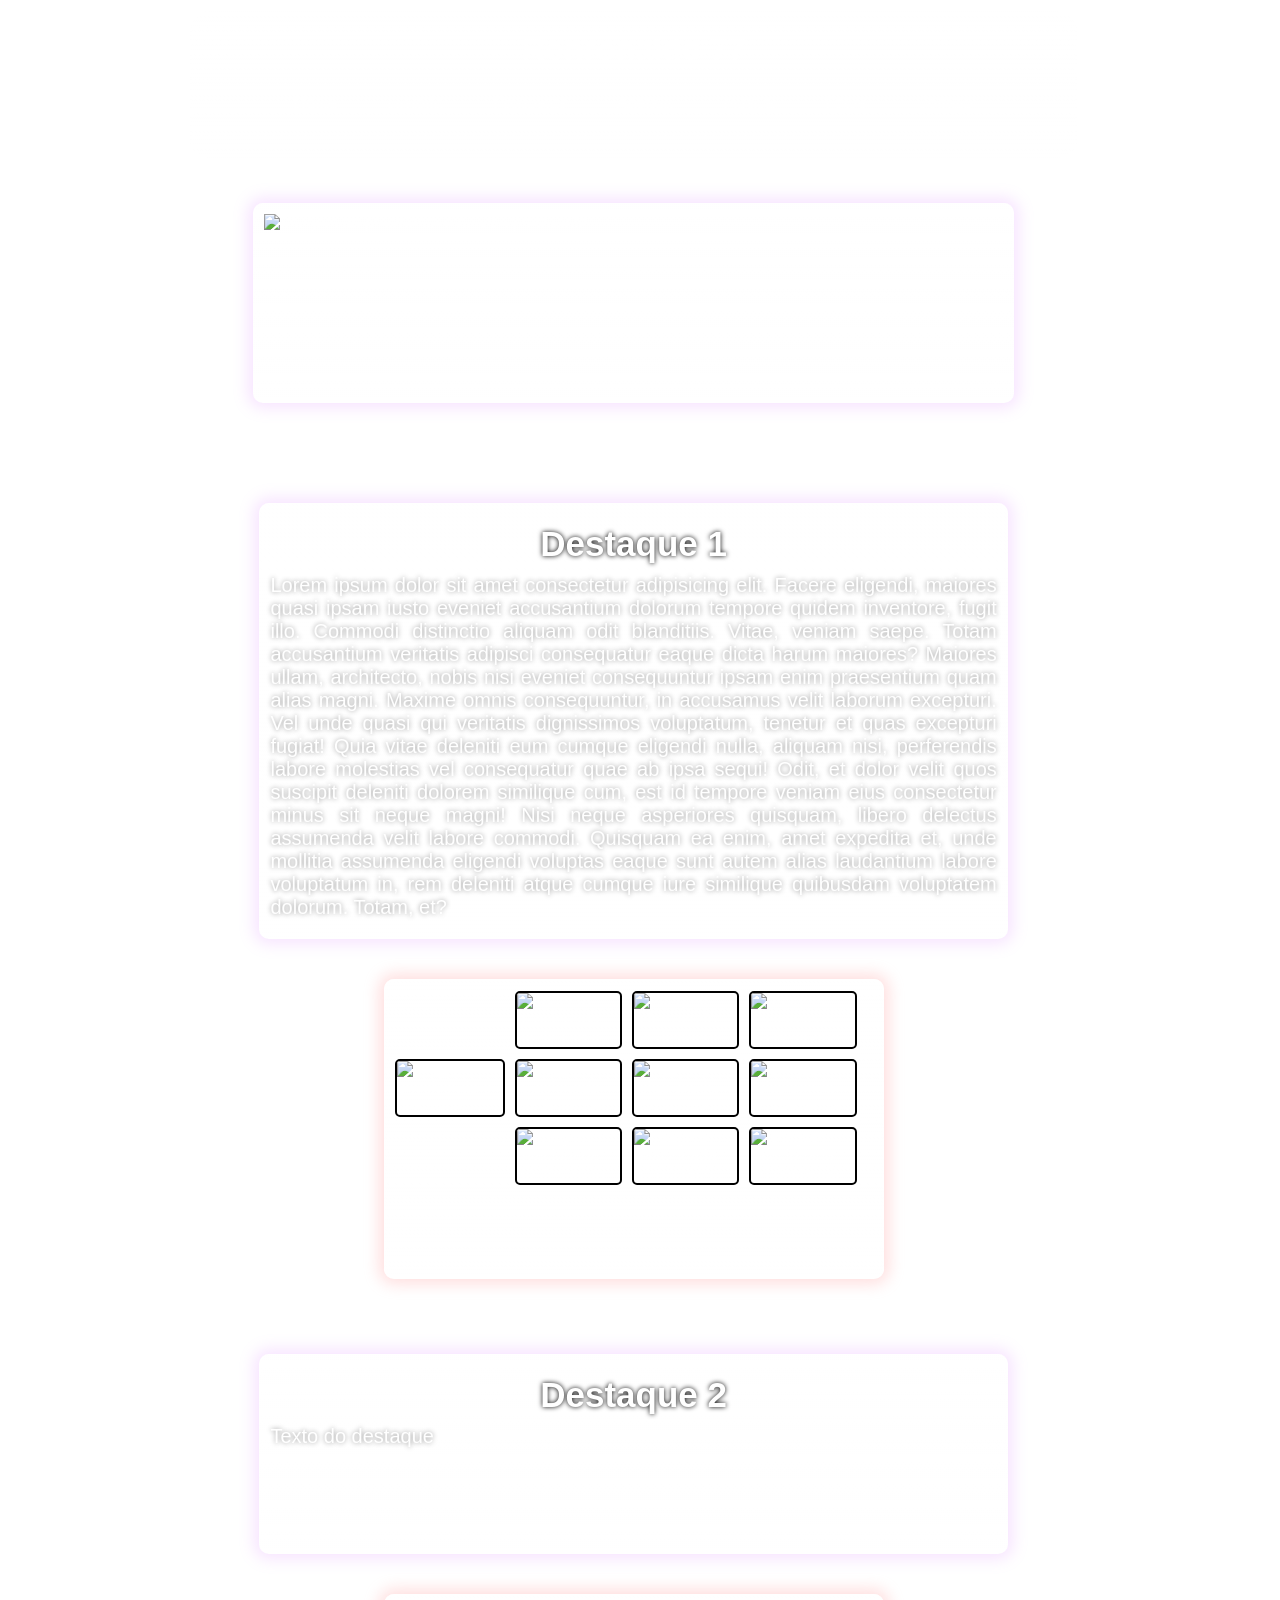
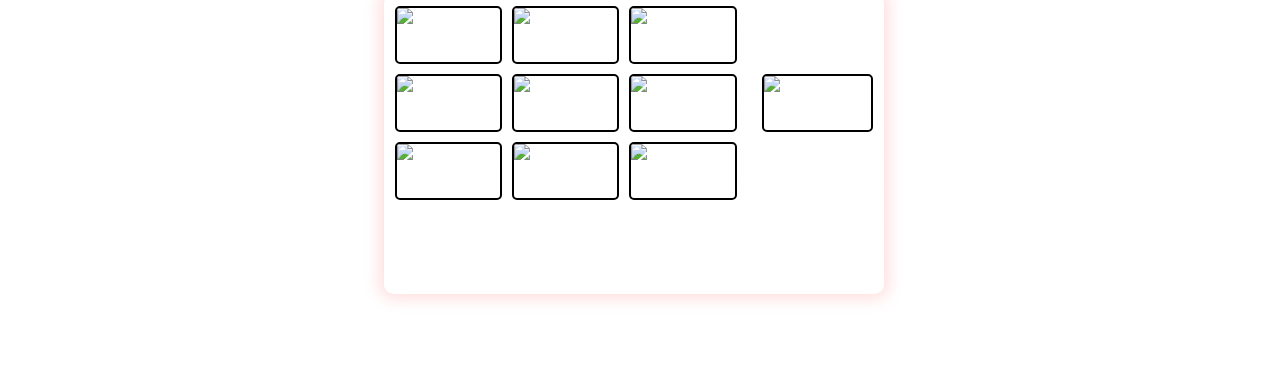
==== commit 463238af: "Add files via upload" ====
--- a/HTML/index.html
+++ b/HTML/index.html
@@ -56,6 +56,7 @@
             <a href="historia.html">Historia</a>
             <a href="propostas.html">Propostas</a>
             <a href="agenda.html">Agenda</a>
+            <a href="musica.html">Musica</a>
             <a href="album.html">Fotos</a>
             <a href="contato.html">Contato</a>
 
